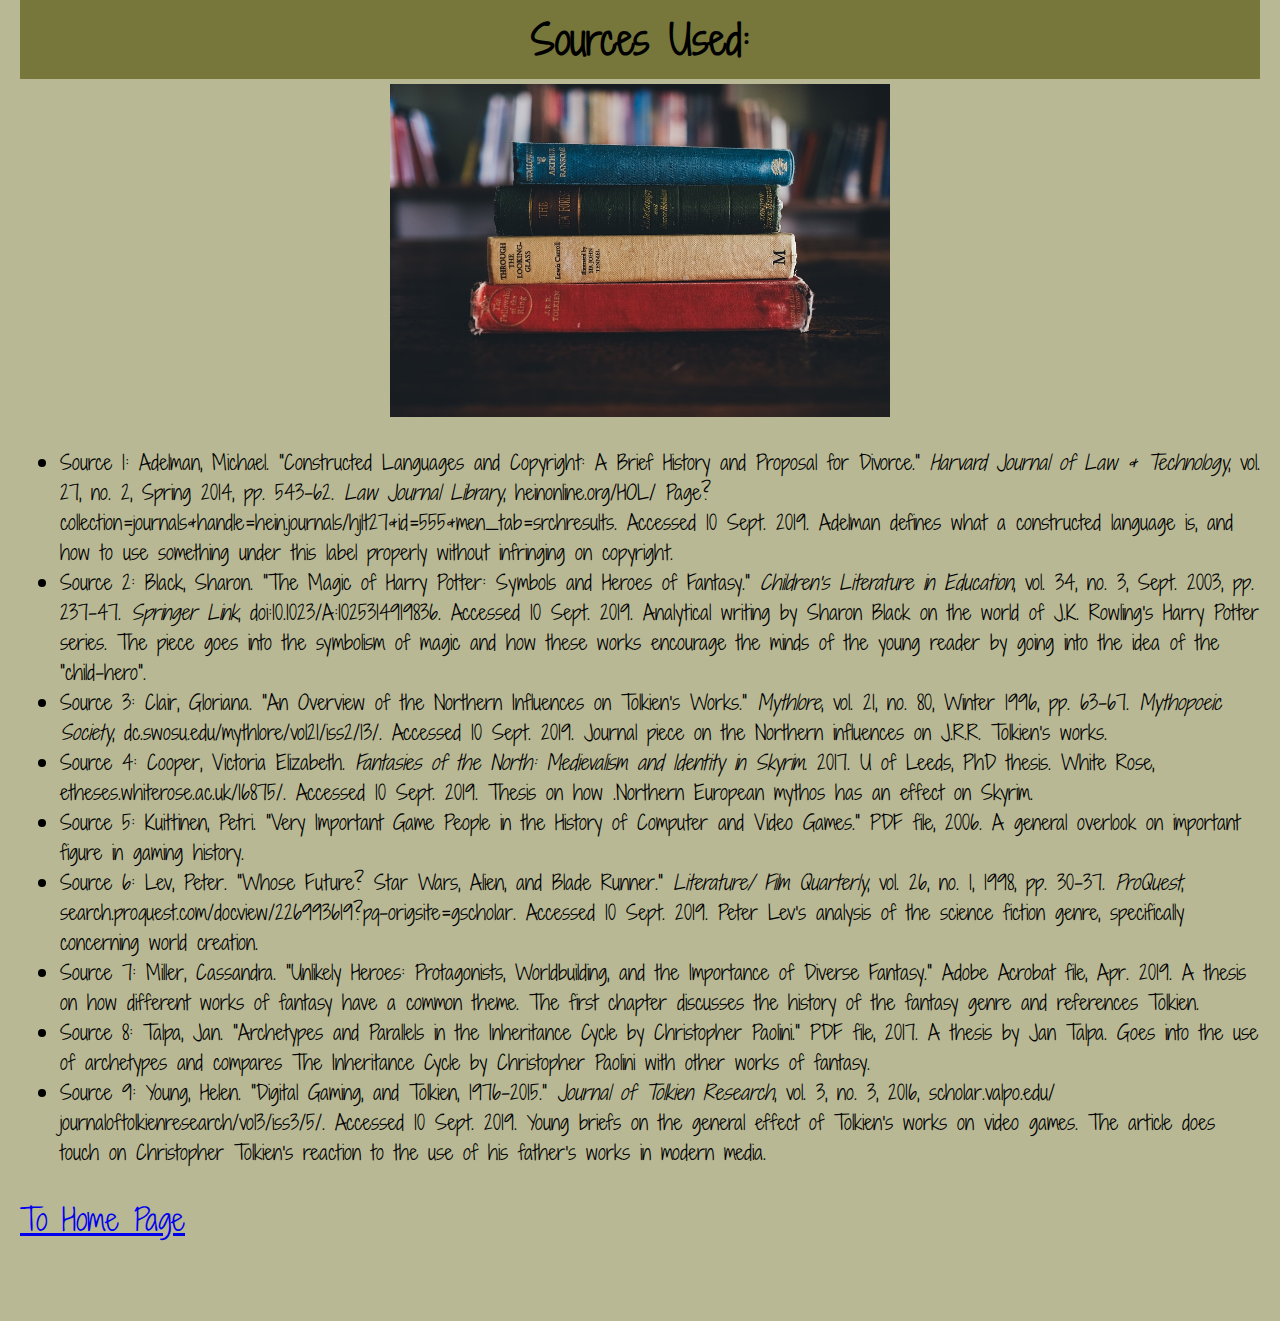
==== sources.html @ b1897a4c "Finished website" ====
<!DOCTYPE html>
<html>
    <head>
        <meta charset= "utf-8">
        <title>Sources Pages</title>
        <link href= "media/style.css" rel= "stylesheet">
        <link href="https://fonts.googleapis.com/css?family=Shadows+Into+Light+Two&display=swap" rel="stylesheet">         
    </head>
    <body>
        <h2>Sources Used:</h2>
        <img src= "media/books.jpg" alt= "Sources Image">
        <p>
                <ul>
                    <li>Source 1: Adelman, Michael. "Constructed Languages and Copyright: A Brief History and
                        Proposal for Divorce." <em>Harvard Journal of Law & Technology</em>, vol. 27, no. 2,
                        Spring 2014, pp. 543-62. <em>Law Journal Library</em>, heinonline.org/HOL/
                        Page?collection=journals&handle=hein.journals/hjlt27&id=555&men_tab=srchresults.
                        Accessed 10 Sept. 2019. Adelman defines what a constructed language is, and
                        how to use something under this label properly without infringing on
                        copyright.</li>
                    <li>Source 2: Black, Sharon. "The Magic of Harry Potter: Symbols and Heroes of Fantasy."
                        <em>Children's Literature in Education</em>, vol. 34, no. 3, Sept. 2003, pp.
                        237-47. <em>Springer Link</em>, doi:10.1023/A:1025314919836. Accessed 10 Sept. 2019.
                        Analytical writing by Sharon Black on the world of J.K. Rowling's Harry
                        Potter series. The piece goes into the symbolism of magic and how these
                        works encourage the minds of the young reader by going into the idea of the
                        "child-hero". </li>
                    <li>Source 3: Clair, Gloriana. "An Overview of the Northern Influences on Tolkien's Works."
                        <em>Mythlore</em>, vol. 21, no. 80, Winter 1996, pp. 63-67. <em>Mythopoeic
                        Society</em>, dc.swosu.edu/mythlore/vol21/iss2/13/. Accessed 10 Sept. 2019.
                        Journal piece on the Northern influences on J.R.R. Tolkien's works. </li>
                    <li>Source 4: Cooper, Victoria Elizabeth. <em>Fantasies of the North: Medievalism and Identity in
                        Skyrim.</em> 2017. U of Leeds, PhD thesis. White Rose,
                        etheses.whiterose.ac.uk/16875/. Accessed 10 Sept. 2019. Thesis on how
                        .Northern European mythos has an effect on Skyrim.</li>
                    <li>Source 5: Kuittinen, Petri. "Very Important Game People in the History of Computer and
                        Video Games." PDF file, 2006. A general overlook on important figure in
                        gaming history.</li> 
                    <li>Source 6: Lev, Peter. "Whose Future? Star Wars, Alien, and Blade Runner." <em>Literature/
                        Film Quarterly</em>, vol. 26, no. 1, 1998, pp. 30-37. <em>ProQuest</em>,
                        search.proquest.com/docview/226993619?pq-origsite=gscholar. Accessed 10
                        Sept. 2019. Peter Lev's analysis of the science fiction genre, specifically
                        concerning world creation.</li>
                    <li>Source 7: Miller, Cassandra. "Unlikely Heroes: Protagonists, Worldbuilding, and the
                        Importance of Diverse Fantasy." Adobe Acrobat file, Apr. 2019. A thesis on
                        how different works of fantasy have a common theme. The first chapter
                        discusses the history of the fantasy genre and references Tolkien.</li> 
                    <li>Source 8: Talpa, Jan. "Archetypes and Parallels in the Inheritance Cycle by Christopher
                        Paolini." PDF file, 2017. A thesis by Jan Talpa. Goes into the use of
                        archetypes and compares The Inheritance Cycle by Christopher Paolini with
                        other works of fantasy. </li>
                    <li>Source 9: Young, Helen. "Digital Gaming, and Tolkien, 1976-2015." <em>Journal of Tolkien
                        Research</em>, vol. 3, no. 3, 2016, scholar.valpo.edu/
                        journaloftolkienresearch/vol3/iss3/5/. Accessed 10 Sept. 2019. Young briefs
                        on the general effect of Tolkien's works on video games. The article does
                        touch on Christopher Tolkien's reaction to the use of his father's works in
                        modern media. </li>
                </ul>
           </p>
           <a href= "index.html" target= "_self">To Home Page</a>
    </body>
</html>
---- media/style.css ----
html{
    font-size: 20px;
    font-family: 'Shadows Into Light Two', cursive;
    background-color: #b8b894;
}

body{
    margin: 0 auto;
    padding: 0px 20px 80px 20px;
}

h1{
    font-size: 50px;
    text-align: center;
    margin: 0;
    padding: 10px 0;
    background-color: #77773c;
}

h2{
    font-size: 40px;
    text-align: center;
    margin: 0;
    margin-bottom: 5px;
    padding: 10px 0;
    background-color: #77773c;
}

h3{
    font-size: 20px;
    text-align: center;
    color: #003300;
}

a{
    font-size: 30px;
}

p{
    font-size: 30px;
    color: #333300;
}

img{
    display: block;
    margin: 0 auto;
    width: 500px;
}
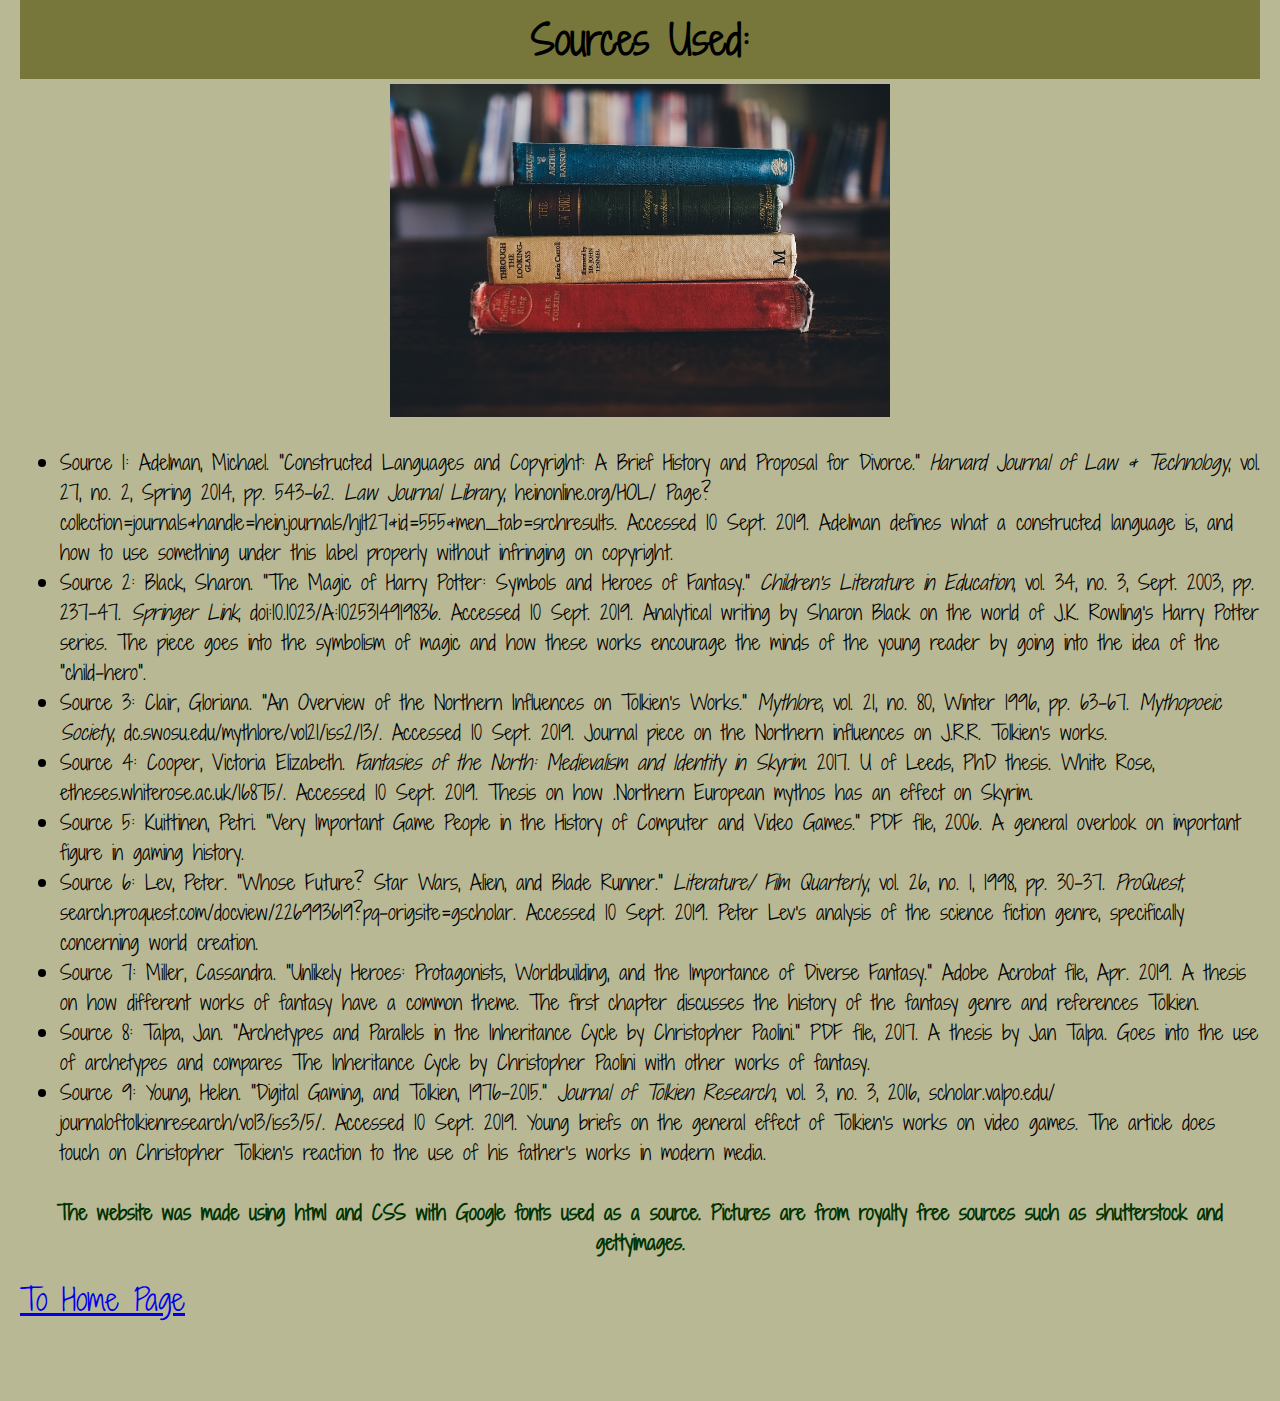
==== commit d539b55c: "Changed up the sources page a bit" ====
--- a/sources.html
+++ b/sources.html
@@ -10,53 +10,55 @@
         <h2>Sources Used:</h2>
         <img src= "media/books.jpg" alt= "Sources Image">
         <p>
-                <ul>
-                    <li>Source 1: Adelman, Michael. "Constructed Languages and Copyright: A Brief History and
-                        Proposal for Divorce." <em>Harvard Journal of Law & Technology</em>, vol. 27, no. 2,
-                        Spring 2014, pp. 543-62. <em>Law Journal Library</em>, heinonline.org/HOL/
-                        Page?collection=journals&handle=hein.journals/hjlt27&id=555&men_tab=srchresults.
-                        Accessed 10 Sept. 2019. Adelman defines what a constructed language is, and
-                        how to use something under this label properly without infringing on
-                        copyright.</li>
-                    <li>Source 2: Black, Sharon. "The Magic of Harry Potter: Symbols and Heroes of Fantasy."
-                        <em>Children's Literature in Education</em>, vol. 34, no. 3, Sept. 2003, pp.
-                        237-47. <em>Springer Link</em>, doi:10.1023/A:1025314919836. Accessed 10 Sept. 2019.
-                        Analytical writing by Sharon Black on the world of J.K. Rowling's Harry
-                        Potter series. The piece goes into the symbolism of magic and how these
-                        works encourage the minds of the young reader by going into the idea of the
-                        "child-hero". </li>
-                    <li>Source 3: Clair, Gloriana. "An Overview of the Northern Influences on Tolkien's Works."
-                        <em>Mythlore</em>, vol. 21, no. 80, Winter 1996, pp. 63-67. <em>Mythopoeic
-                        Society</em>, dc.swosu.edu/mythlore/vol21/iss2/13/. Accessed 10 Sept. 2019.
-                        Journal piece on the Northern influences on J.R.R. Tolkien's works. </li>
-                    <li>Source 4: Cooper, Victoria Elizabeth. <em>Fantasies of the North: Medievalism and Identity in
-                        Skyrim.</em> 2017. U of Leeds, PhD thesis. White Rose,
-                        etheses.whiterose.ac.uk/16875/. Accessed 10 Sept. 2019. Thesis on how
-                        .Northern European mythos has an effect on Skyrim.</li>
-                    <li>Source 5: Kuittinen, Petri. "Very Important Game People in the History of Computer and
-                        Video Games." PDF file, 2006. A general overlook on important figure in
-                        gaming history.</li> 
-                    <li>Source 6: Lev, Peter. "Whose Future? Star Wars, Alien, and Blade Runner." <em>Literature/
-                        Film Quarterly</em>, vol. 26, no. 1, 1998, pp. 30-37. <em>ProQuest</em>,
-                        search.proquest.com/docview/226993619?pq-origsite=gscholar. Accessed 10
-                        Sept. 2019. Peter Lev's analysis of the science fiction genre, specifically
-                        concerning world creation.</li>
-                    <li>Source 7: Miller, Cassandra. "Unlikely Heroes: Protagonists, Worldbuilding, and the
-                        Importance of Diverse Fantasy." Adobe Acrobat file, Apr. 2019. A thesis on
-                        how different works of fantasy have a common theme. The first chapter
-                        discusses the history of the fantasy genre and references Tolkien.</li> 
-                    <li>Source 8: Talpa, Jan. "Archetypes and Parallels in the Inheritance Cycle by Christopher
-                        Paolini." PDF file, 2017. A thesis by Jan Talpa. Goes into the use of
-                        archetypes and compares The Inheritance Cycle by Christopher Paolini with
-                        other works of fantasy. </li>
-                    <li>Source 9: Young, Helen. "Digital Gaming, and Tolkien, 1976-2015." <em>Journal of Tolkien
-                        Research</em>, vol. 3, no. 3, 2016, scholar.valpo.edu/
-                        journaloftolkienresearch/vol3/iss3/5/. Accessed 10 Sept. 2019. Young briefs
-                        on the general effect of Tolkien's works on video games. The article does
-                        touch on Christopher Tolkien's reaction to the use of his father's works in
-                        modern media. </li>
-                </ul>
-           </p>
-           <a href= "index.html" target= "_self">To Home Page</a>
+            <ul>
+                <li>Source 1: Adelman, Michael. "Constructed Languages and Copyright: A Brief History and
+                    Proposal for Divorce." <em>Harvard Journal of Law & Technology</em>, vol. 27, no. 2,
+                    Spring 2014, pp. 543-62. <em>Law Journal Library</em>, heinonline.org/HOL/
+                    Page?collection=journals&handle=hein.journals/hjlt27&id=555&men_tab=srchresults.
+                    Accessed 10 Sept. 2019. Adelman defines what a constructed language is, and
+                    how to use something under this label properly without infringing on
+                    copyright.</li>
+                <li>Source 2: Black, Sharon. "The Magic of Harry Potter: Symbols and Heroes of Fantasy."
+                    <em>Children's Literature in Education</em>, vol. 34, no. 3, Sept. 2003, pp.
+                    237-47. <em>Springer Link</em>, doi:10.1023/A:1025314919836. Accessed 10 Sept. 2019.
+                    Analytical writing by Sharon Black on the world of J.K. Rowling's Harry
+                    Potter series. The piece goes into the symbolism of magic and how these
+                    works encourage the minds of the young reader by going into the idea of the
+                    "child-hero". </li>
+                <li>Source 3: Clair, Gloriana. "An Overview of the Northern Influences on Tolkien's Works."
+                    <em>Mythlore</em>, vol. 21, no. 80, Winter 1996, pp. 63-67. <em>Mythopoeic
+                    Society</em>, dc.swosu.edu/mythlore/vol21/iss2/13/. Accessed 10 Sept. 2019.
+                    Journal piece on the Northern influences on J.R.R. Tolkien's works. </li>
+                <li>Source 4: Cooper, Victoria Elizabeth. <em>Fantasies of the North: Medievalism and Identity in
+                    Skyrim.</em> 2017. U of Leeds, PhD thesis. White Rose,
+                    etheses.whiterose.ac.uk/16875/. Accessed 10 Sept. 2019. Thesis on how
+                    .Northern European mythos has an effect on Skyrim.</li>
+                <li>Source 5: Kuittinen, Petri. "Very Important Game People in the History of Computer and
+                    Video Games." PDF file, 2006. A general overlook on important figure in
+                    gaming history.</li> 
+                <li>Source 6: Lev, Peter. "Whose Future? Star Wars, Alien, and Blade Runner." <em>Literature/
+                    Film Quarterly</em>, vol. 26, no. 1, 1998, pp. 30-37. <em>ProQuest</em>,
+                    search.proquest.com/docview/226993619?pq-origsite=gscholar. Accessed 10
+                    Sept. 2019. Peter Lev's analysis of the science fiction genre, specifically
+                    concerning world creation.</li>
+                <li>Source 7: Miller, Cassandra. "Unlikely Heroes: Protagonists, Worldbuilding, and the
+                    Importance of Diverse Fantasy." Adobe Acrobat file, Apr. 2019. A thesis on
+                    how different works of fantasy have a common theme. The first chapter
+                    discusses the history of the fantasy genre and references Tolkien.</li> 
+                <li>Source 8: Talpa, Jan. "Archetypes and Parallels in the Inheritance Cycle by Christopher
+                    Paolini." PDF file, 2017. A thesis by Jan Talpa. Goes into the use of
+                    archetypes and compares The Inheritance Cycle by Christopher Paolini with
+                    other works of fantasy. </li>
+                <li>Source 9: Young, Helen. "Digital Gaming, and Tolkien, 1976-2015." <em>Journal of Tolkien
+                    Research</em>, vol. 3, no. 3, 2016, scholar.valpo.edu/
+                    journaloftolkienresearch/vol3/iss3/5/. Accessed 10 Sept. 2019. Young briefs
+                    on the general effect of Tolkien's works on video games. The article does
+                    touch on Christopher Tolkien's reaction to the use of his father's works in
+                    modern media. </li>
+            </ul>
+        </p>
+        <h3>The website was made using html and CSS with Google fonts used as a source. Pictures are from royalty free sources
+                such as shutterstock and gettyimages.</h3>
+        <a href= "index.html" target= "_self">To Home Page</a>
     </body>
 </html>